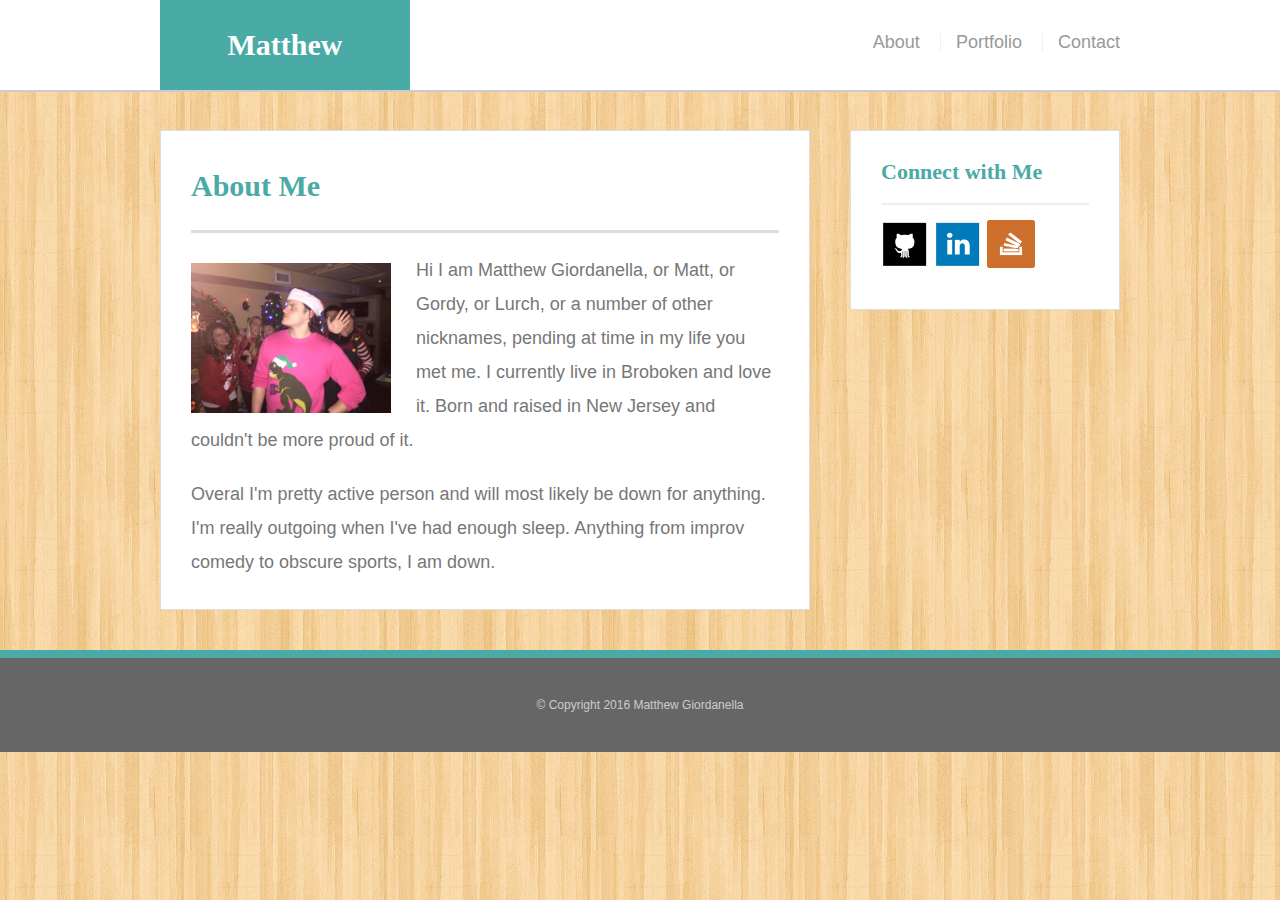
==== assignment1/index.html @ f94667d5 "round one of assignmnet 1" ====
<!doctype html>
<html>
<head>
	<meta charset="UTF-8">
	<title>About | Your Name</title>
	<link rel="stylesheet" type="text/css" href="assets/css/reset.css">
	<link rel="stylesheet" type="text/css" href="assets/css/style.css">
</head>
<body>

	<header id="masthead">
		<div class="container">
			<a href="index.html" id="logo">Matthew Giordanella</a>
			<nav>
				<a href="index.html">About</a>
				<a href="portfolio.html">Portfolio</a>
				<a href="contact.html">Contact</a>
			</nav>
		</div>
	</header>

	<div id="main-container" class="container">
		<section class="main-section">
			<h1>About Me</h1>

			<img src="assets/images/aboutMePhoto.jpg" class="auth-image" alt="Your Name">

			<p>Hi I am Matthew Giordanella, or Matt, or Gordy, or Lurch, or a number of other nicknames, pending at time in my life you met me. I currently live in Broboken and love it. Born and raised in New Jersey and couldn't be more proud of it.</p>

			<p>Overal I'm pretty active person and will most likely be down for anything. I'm really outgoing when I've had enough sleep. Anything from improv comedy to obscure sports, I am down.</p>

		</section>

		<section class="sidebar">
			<div id="connect">
				<h2>Connect with Me</h2>

				<a href="https://github.com/mattg317"><img src="assets/images/gitHubLogo.png" alt="github icon" ></a>
			
				<a href="https://www.linkedin.com/in/mgiordanella"><img src="assets/images/linkedInLogo.png" alt="linkedIn icon"></a>
			
				<a href="http://stackoverflow.com/users/6670075/matt-g"><img src="assets/images/stackOverflowLogo.png" alt="stackOverflow icon"></a>
			</div>
		</section>
	</div>

	<footer>
		<div class="container">
			&copy; Copyright 2016 Matthew Giordanella
		</div>
	</footer>
</body>
</html>
---- assignment1/assets/css/style.css ----
body {
	background: url("../images/wood_pattern.png");
	font-size: 18px;
	line-height: 34px;
	font-family: 'Arial', 'Helvetica Neue', Helvetica, sans-serif;
	color: #777;
}

* {
	box-sizing: border-box;
}

/*general*/

.container {
	width: 100%;
	max-width: 960px;
	margin: 0 auto;
	clear: both;
}
h1, 
h2,
h3,
p {
	margin-bottom: 20px;
}
p:last-child {
	margin-bottom: 0;
}
h1, h2, h3 {
	font-family: 'Georgia', Times, Times New Roman, serif;
	font-weight: 700;
	color: #4aaaa5;
}
h1 {
	font-size: 30px;
	line-height: 49px;
	border-bottom: 3px solid #ddd;
	padding-bottom: 20px;
}
h2,
h3 {
	font-size: 22px;
}

/*header*/

#masthead {
	background: #fff;
	margin: 0 0 30px;
	z-index: 99;
	color: #fff;
	overflow: auto;
	border-bottom: 2px solid #ccc;
	position: fixed;
	width: 100%;
}
#logo {
	width: 250px;
	height: 90px;
	background: #4aaaa5;
	float: left;
	font-family: 'Georgia', Times, Times New Roman, serif;
	text-align: center;
	line-height: 90px;
	color: #fff;
	font-weight: 700;
	font-size: 30px;
	text-decoration: none;
}
nav {
	float: right;
	margin-top: 25px;
}
nav a {
	color: #999;
	text-decoration: none;
	margin-left: 15px;
	display: inline-block;
	border-left: 1px solid #efefef;
	padding-left: 15px;
	line-height: 18px;
}
nav a:first-child {
	border-left: 0 none;
}

/*footer*/

footer {
	background: #666;
	color: #fff;
	padding: 30px 0;
	clear: both;
	border-top: 8px solid #4aaaa5;
	color: #ccc;
	font-size: 12px;
	text-align: center;
}

/*sidebar*/

.sidebar {
	background: #fff;
	padding: 30px;
	width: 100%;
	max-width: 270px;
	float: right;
	border: 1px solid #ddd;
	margin-bottom: 20px;
}
h3,
.sidebar h2 {
	border-bottom: 2px solid #eee;
	padding-bottom: 20px;
	margin-bottom: 15px;
	line-height: 22px;
}
.social {
	width: 62px;
	height: 62px;
	margin-top: 8px;
	margin-right: 5px;
}
.social:last-child {
	margin-right: 0;
}

/*main*/

#main-container {
	padding-top: 130px;
}
.main-section {
	background: #fff;
	padding: 30px;
	margin: 0 0 40px 0;
	width: 100%;
	max-width: 650px;
	float: left;
	border: 1px solid #ddd;
}

/*portfolio page*/

.work {
	width: 274px;
	overflow: auto;
	position: relative;
	float: left;
	margin: 20px 0 25px;
}
.work:nth-child(even) {
	margin-right: 40px;
}
.work img {
	width: 100%;
	border: 0 none;
	opacity: .8;
}
.work h3 {
	border-bottom: 0;
	background: #4aaaa5;
	color: #fff;
	text-align: center;
	position: absolute;
	padding: 15px;
	width: 100%;
	bottom: 20px;
	line-height: 30px;
	margin-bottom: 0;
	font-weight: 300;
}
.auth-image {
	width: 200px;
	height: auto;
	margin-top: 10px;
	float: left;
	margin-right: 25px;
}

/*contact page*/

#contact-form ul {
	margin-bottom: 20px;
}
#contact-form li {
	margin-bottom: 10px;
}
label,
input[type=text],
input[type=email],
textarea {
	display: block;
	width: 100%;
}
input[type=text],
input[type=email],
textarea {
	height: 35px;
	border: 1px solid #ddd;
	padding: 0 10px;
	font-size: 14px;
}
textarea {
	height: 200px;
}
input[type=submit] {
	background: #4aaaa5;
	border: 0 none;
	color: #fff;
	font-size: 18px;
	padding: 10px 30px;
	cursor: pointer;
}


@media only screen and (max-width:980px){
	#logo{
		width: 250px;
		height: 90px;
		font-size: 20px;

	}


	.container{
		width: 80%;
	}
	.main-section{
		width:55%;
		background-color:blue;
	}

	.sidebar{
		width:50%;
	}

	.auth-image{
		width:100%;
		height:auto;
	}

	/*p{
		clear:both;
	}*/
}

@media only screen and (max-width: 768px){
	#logo{
		width: 250px;
		height: 90px;
		font-size: 20px;

	}
	nav{
		font-size:15px;
	}

	.main-section{
		background-color:red;
		width:100%;
		float: left;
	}
	.auth-image{
		width: 200px;
		height: auto;
		float:left;

	}
	p{
		font-size:14px;
	}

	.sidebar{
		max-width: 1500px;
		margin-left:50px;
		width: 100%;
	}

	.work{
		width:45%;
		font-size:14px;
	}
	
}

@media only screen and (max-width:640px){
	#masthead{
		position: static;
		width:100%;
		padding:0;
		margin:0;
	}

	#logo{
		width:100%;
		margin:0;
		clear:both;
	}

	nav {
		width: 100%;
		clear:both;
		text-align:center;
	}

	.main-section{
		background-color:yellow;
		width:100%;
	}

	.sidebar{
		width:100%;
	}

	.auth-image{
		width: 100%;
		height: auto;
	}

	p{
		clear:both;
	}
	
}
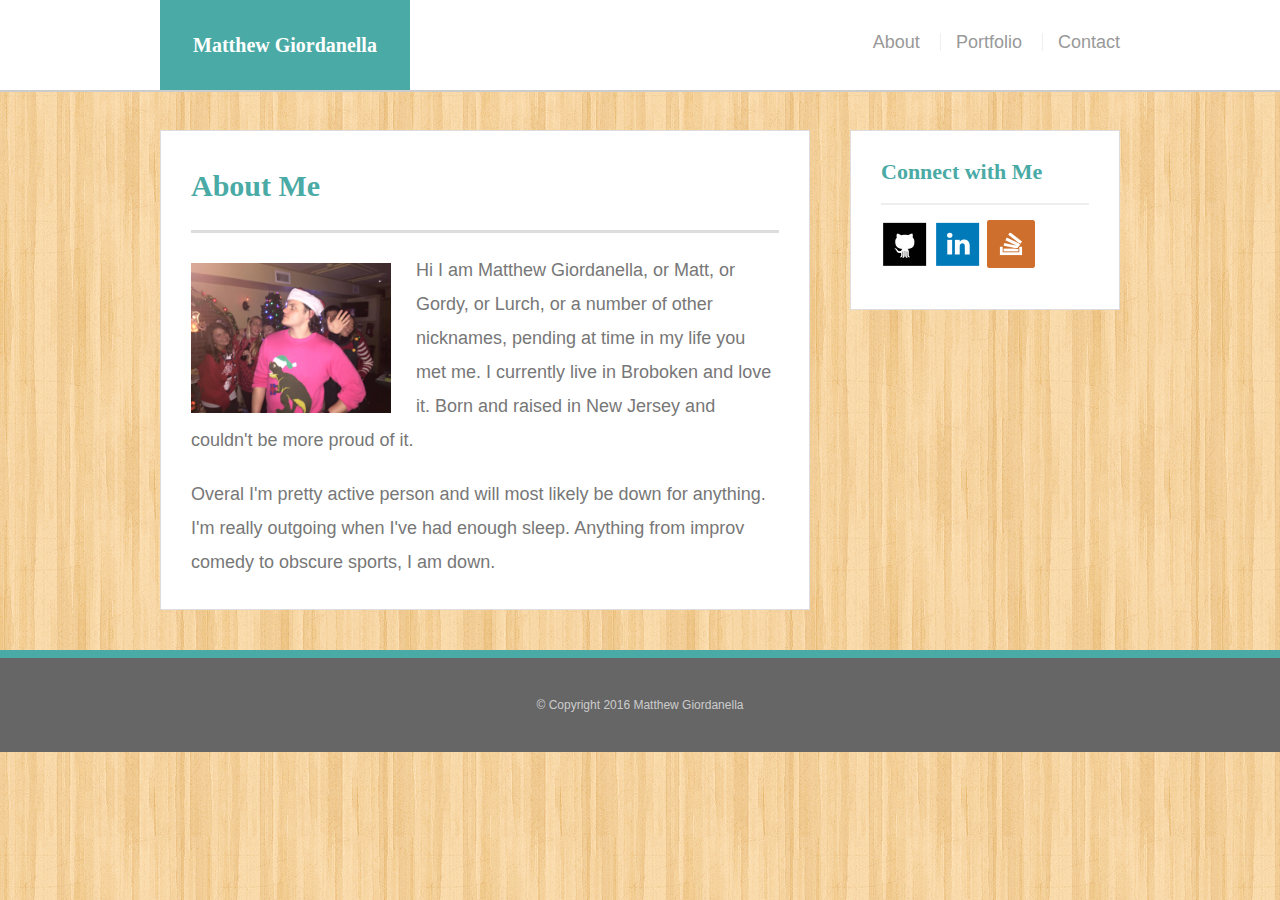
==== commit 8848528d: "upadated to working all three resolutions" ====
--- a/assignment1/index.html
+++ b/assignment1/index.html
@@ -5,11 +5,12 @@
 	<title>About | Your Name</title>
 	<link rel="stylesheet" type="text/css" href="assets/css/reset.css">
 	<link rel="stylesheet" type="text/css" href="assets/css/style.css">
+	<meta name="viewport" content="width=device-width, initial-scale=1">
 </head>
 <body>
 
 	<header id="masthead">
-		<div class="container">
+		<div class="container" id="mast-container">
 			<a href="index.html" id="logo">Matthew Giordanella</a>
 			<nav>
 				<a href="index.html">About</a>
--- a/assignment1/assets/css/style.css
+++ b/assignment1/assets/css/style.css
@@ -65,7 +65,7 @@
 	line-height: 90px;
 	color: #fff;
 	font-weight: 700;
-	font-size: 30px;
+	font-size: 20px;
 	text-decoration: none;
 }
 nav {
@@ -216,20 +216,21 @@
 
 
 @media only screen and (max-width:980px){
+	#mast-container{
+		width:90%;
+	}
+
 	#logo{
 		width: 250px;
 		height: 90px;
 		font-size: 20px;
 
 	}
-
-
-	.container{
-		width: 80%;
+	#main-container{
+		width:90%;
 	}
 	.main-section{
 		width:55%;
-		background-color:blue;
 	}
 
 	.sidebar{
@@ -258,7 +259,6 @@
 	}
 
 	.main-section{
-		background-color:red;
 		width:100%;
 		float: left;
 	}
@@ -290,24 +290,27 @@
 		position: static;
 		width:100%;
 		padding:0;
+		margin-bottom:0;
+	}
+	#mast-container{
+		width:100%;
+	}
+
+	#logo{
+		width:100%;
 		margin:0;
-	}
-
-	#logo{
-		width:100%;
-		margin:0;
-		clear:both;
 	}
 
 	nav {
 		width: 100%;
-		clear:both;
+		font-size:20px;
+		/*clear:both;*/
 		text-align:center;
 	}
 
 	.main-section{
-		background-color:yellow;
-		width:100%;
+		width:100%;
+		margin-top:-80px;
 	}
 
 	.sidebar{
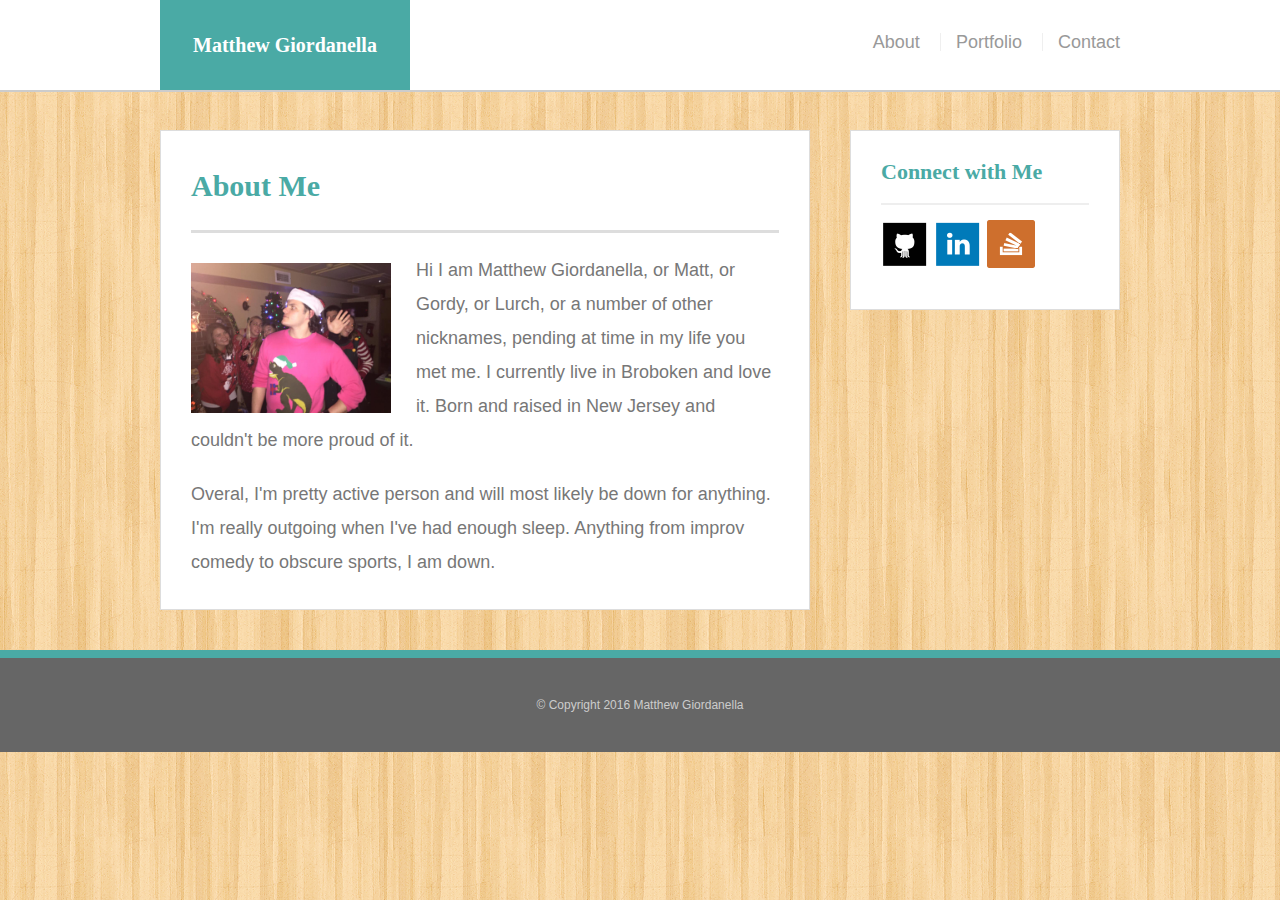
==== commit 2886d348: "Added animations" ====
--- a/assignment1/index.html
+++ b/assignment1/index.html
@@ -28,7 +28,7 @@
 
 			<p>Hi I am Matthew Giordanella, or Matt, or Gordy, or Lurch, or a number of other nicknames, pending at time in my life you met me. I currently live in Broboken and love it. Born and raised in New Jersey and couldn't be more proud of it.</p>
 
-			<p>Overal I'm pretty active person and will most likely be down for anything. I'm really outgoing when I've had enough sleep. Anything from improv comedy to obscure sports, I am down.</p>
+			<p>Overal, I'm pretty active person and will most likely be down for anything. I'm really outgoing when I've had enough sleep. Anything from improv comedy to obscure sports, I am down.</p>
 
 		</section>
 
--- a/assignment1/assets/css/style.css
+++ b/assignment1/assets/css/style.css
@@ -108,6 +108,10 @@
 	float: right;
 	border: 1px solid #ddd;
 	margin-bottom: 20px;
+	position: relative;
+	animation-duration: 2s;
+  	animation-name: bounceIn;
+	
 }
 h3,
 .sidebar h2 {
@@ -126,6 +130,7 @@
 	margin-right: 0;
 }
 
+
 /*main*/
 
 #main-container {
@@ -139,6 +144,9 @@
 	max-width: 650px;
 	float: left;
 	border: 1px solid #ddd;
+	position: relative;
+	animation-duration: 2s;
+  	animation-name: bounceIn;
 }
 
 /*portfolio page*/
@@ -214,6 +222,28 @@
 	cursor: pointer;
 }
 
+/*animations*/
+@keyframes bounceIn {
+  0% {
+    transform: scale(0.1);
+    opacity: 0;
+  }
+  60% {
+    transform: scale(1.2);
+    opacity: 1;
+  }
+  100% {
+    transform: scale(1);
+  }
+}
+
+
+
+
+
+
+/*Media adjustments*/
+
 
 @media only screen and (max-width:980px){
 	#mast-container{
